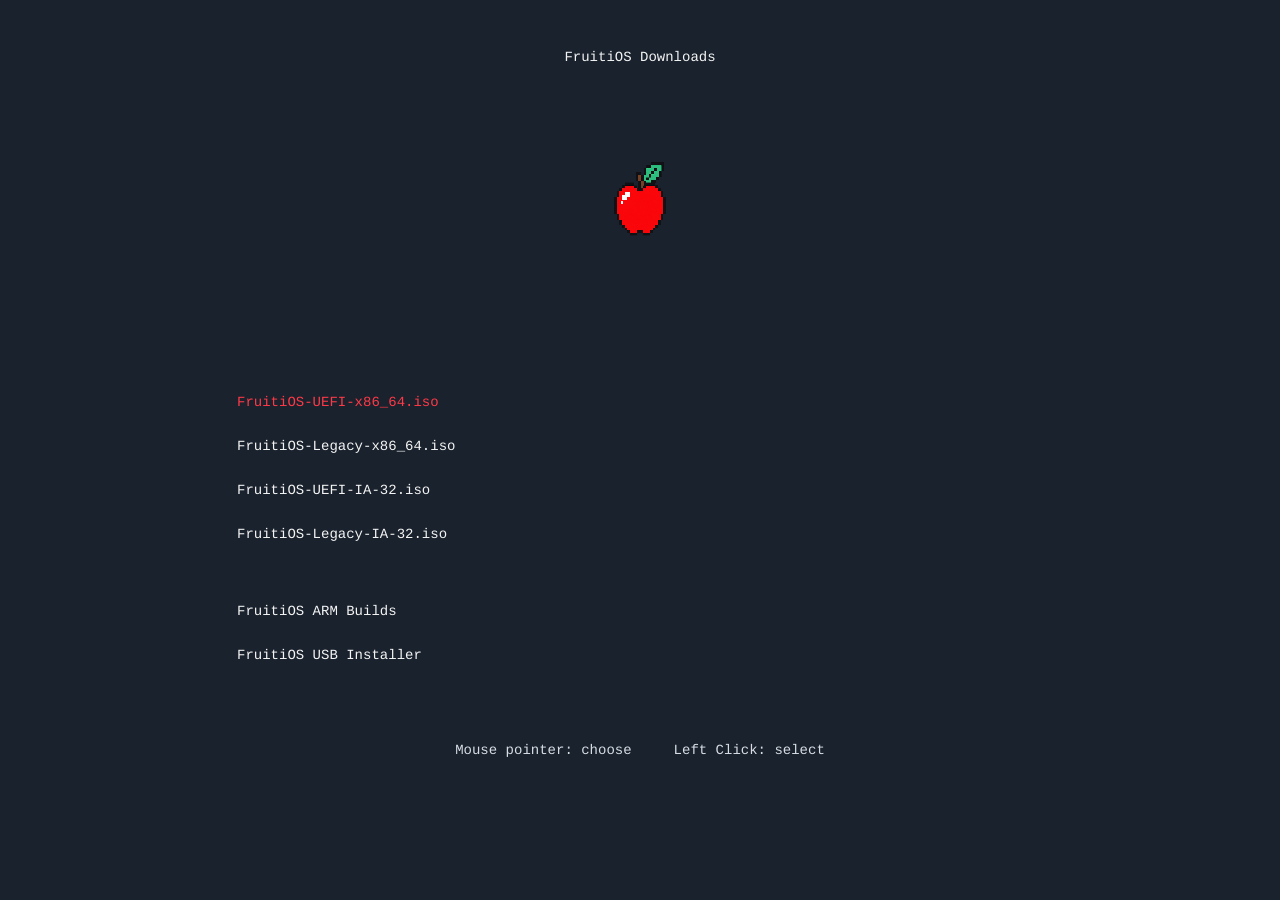
==== downloads.html @ d853de79 "Refactor downloads.html with improved structure" ====
<!DOCTYPE html>
<html lang="en">
<head>
  <meta charset="UTF-8">
  <meta name="viewport" content="width=device-width, initial-scale=1.0">
  <title>FruitiOS Downloads</title>
  <meta name="theme-color" content="#1a222d">

  <style>
    :root {
      --boot-bg: #1a222d;
      --boot-text: #f4f4f4;
      --boot-muted: #d8dde4;
      --boot-red: #ff3947;
    }

    * {
      box-sizing: border-box;
    }

    html,
    body {
      width: 100%;
      height: 100%;
      margin: 0;
      overflow: hidden;
      background: var(--boot-bg);
    }

    body {
      color: var(--boot-text);
      font-family: "Courier New", Courier, monospace;
      font-size: 14px;
      font-weight: 400;
      -webkit-font-smoothing: none;
      text-rendering: geometricPrecision;
      cursor: default;
    }

    .boot-screen {
      position: relative;
      width: 100%;
      height: 100dvh;
      min-height: 520px;
      background: var(--boot-bg);
    }

    .boot-title {
      position: absolute;
      top: 5.5%;
      left: 50%;
      transform: translateX(-50%);
      margin: 0;
      font-size: 14px;
      font-weight: 400;
      letter-spacing: 0;
      white-space: nowrap;
    }

    .fruit-logo {
      position: absolute;
      top: 16.8%;
      left: 50%;
      width: 82px;
      height: 96px;
      transform: translateX(-50%);
      image-rendering: pixelated;
      shape-rendering: crispEdges;
    }

    .boot-menu {
      position: absolute;
      top: 43.8%;
      left: max(7vw, calc(50% - 403px));
      width: min(806px, 86vw);
      margin: 0;
      padding: 0;
      list-style: none;
    }

    .boot-option {
      margin: 0 0 25px;
      padding: 0;
    }

    .boot-option.arm {
      margin-top: 58px;
    }

    .boot-option a {
      display: inline-block;
      color: var(--boot-text);
      text-decoration: none;
      outline: none;
      line-height: 1.35;
      white-space: nowrap;
    }

    .boot-option.selected a,
    .boot-option a:hover,
    .boot-option a:focus-visible {
      color: var(--boot-red);
    }

    .boot-help {
      position: absolute;
      left: 50%;
      bottom: 15.7%;
      transform: translateX(-50%);
      margin: 0;
      color: var(--boot-muted);
      font-size: 14px;
      white-space: pre;
      text-align: center;
    }

    /* Keep the layout bootloader-like on smaller screens. */
    @media (max-width: 720px) {
      body {
        font-size: 12px;
      }

      .boot-title,
      .boot-help {
        font-size: 12px;
      }

      .fruit-logo {
        width: 70px;
        height: 82px;
      }

      .boot-menu {
        left: 8vw;
        width: 84vw;
      }

      .boot-option {
        margin-bottom: 22px;
      }

      .boot-option.arm {
        margin-top: 48px;
      }

      .boot-option.usb {
        margin-top: 48px;
      }

      .boot-help {
        width: 92vw;
        white-space: normal;
        line-height: 1.7;
      }
    }

    @media (max-height: 620px) {
      .boot-title {
        top: 4%;
      }

      .fruit-logo {
        top: 12%;
        width: 64px;
        height: 75px;
      }

      .boot-menu {
        top: 37%;
      }

      .boot-option {
        margin-bottom: 16px;
      }

      .boot-option.arm {
        margin-top: 34px;
      }

      .boot-help {
        bottom: 7%;
      }
    }
  </style>
</head>

<body>
  <main class="boot-screen" aria-label="FruitiOS download selector">
    <h1 class="boot-title">FruitiOS Downloads</h1>

    <!-- FruitiOS apple logo -->
    <img class="fruit-logo" src="/assets/apple.png" alt="FruitiOS">

    <ul class="boot-menu" id="bootMenu">
      <li class="boot-option selected">
        <a href="">FruitiOS-UEFI-x86_64.iso</a>
      </li>
      <li class="boot-option">
        <a href="">FruitiOS-Legacy-x86_64.iso</a>
      </li>
      <li class="boot-option">
        <a href="">FruitiOS-UEFI-IA-32.iso</a>
      </li>
      <li class="boot-option">
        <a href="">FruitiOS-Legacy-IA-32.iso</a>
      </li>

      <li class="boot-option arm">
        <a href="/downloads_arm.html">FruitiOS ARM Builds</a>
      </li>

      <li class="boot-option usb">
        <a href="/usb.html">FruitiOS USB Installer</a>
      </li>
    </ul>

    <p class="boot-help">Mouse pointer: choose     Left Click: select</p>
  </main>

  <script>
    (() => {
      const options = [...document.querySelectorAll(".boot-option")];
      let selectedIndex = 0;

      function select(index, focus = false) {
        selectedIndex = (index + options.length) % options.length;

        options.forEach((option, i) => {
          option.classList.toggle("selected", i === selectedIndex);
        });

        if (focus) {
          options[selectedIndex].querySelector("a").focus({
            preventScroll: true
          });
        }
      }

      options.forEach((option, index) => {
        const link = option.querySelector("a");

        option.addEventListener("mouseenter", () => select(index));
        link.addEventListener("focus", () => select(index));
        link.addEventListener("click", () => select(index));
      });

      document.addEventListener("keydown", (event) => {
        switch (event.key) {
          case "ArrowUp":
            event.preventDefault();
            select(selectedIndex - 1, true);
            break;

          case "ArrowDown":
            event.preventDefault();
            select(selectedIndex + 1, true);
            break;

          case "Enter":
            event.preventDefault();
            options[selectedIndex].querySelector("a").click();
            break;
        }
      });

      select(0);
    })();
  </script>
</body>
</html>
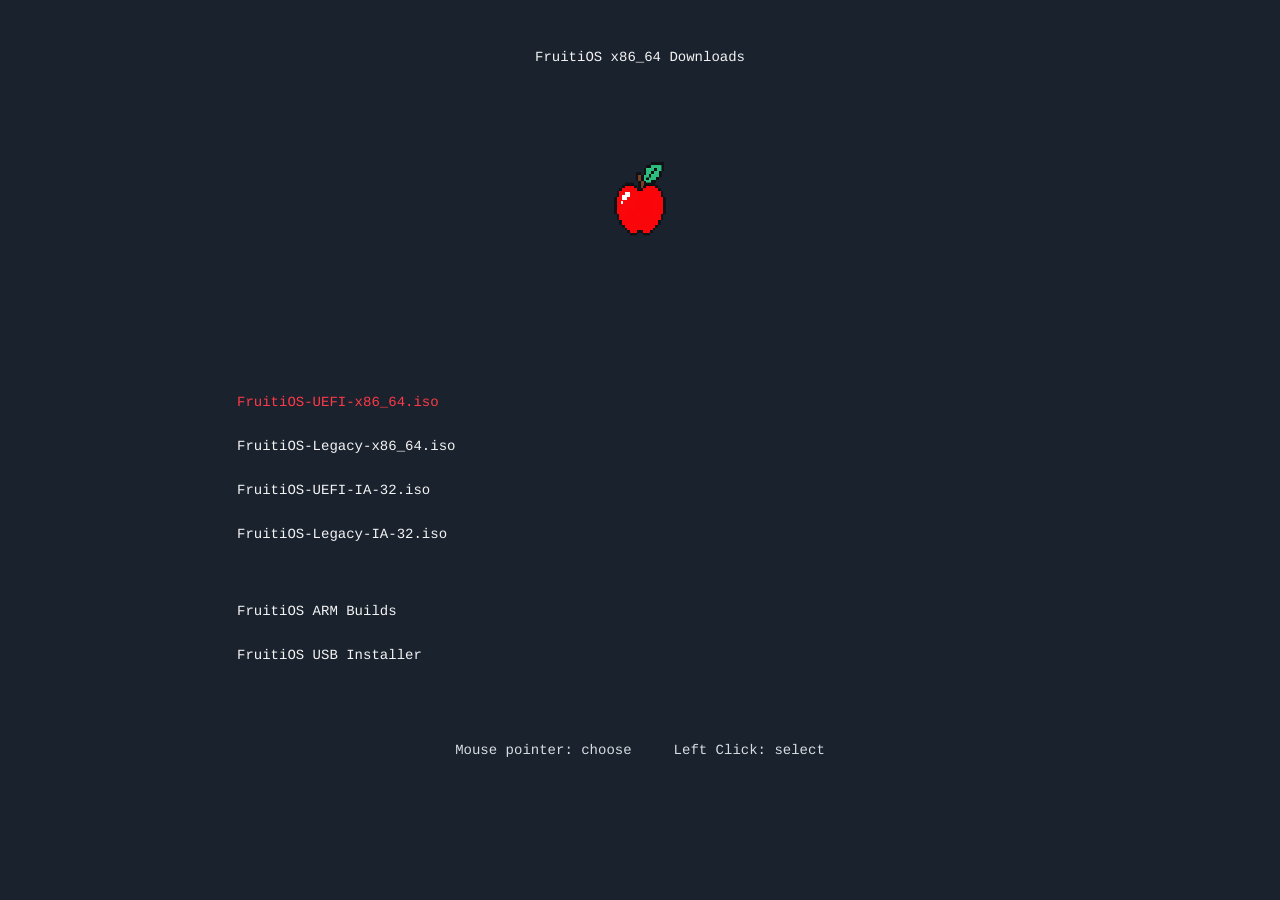
==== commit 6daaca97: "Update download options for FruitiOS versions" ====
--- a/downloads.html
+++ b/downloads.html
@@ -3,9 +3,9 @@
 <head>
   <meta charset="UTF-8">
   <meta name="viewport" content="width=device-width, initial-scale=1.0">
-  <title>FruitiOS Downloads</title>
+  <title>FruitiOS Downloads x86_64</title>
   <meta name="theme-color" content="#1a222d">
-
+  <link rel="icon" href="/assets/downloads.ico">
   <style>
     :root {
       --boot-bg: #1a222d;
@@ -186,23 +186,23 @@
 
 <body>
   <main class="boot-screen" aria-label="FruitiOS download selector">
-    <h1 class="boot-title">FruitiOS Downloads</h1>
+    <h1 class="boot-title">FruitiOS x86_64 Downloads</h1>
 
     <!-- FruitiOS apple logo -->
-    <img class="fruit-logo" src="/assets/apple.png" alt="FruitiOS">
+    <img class="fruit-logo" src="/assets/apple.png" href="/index.html" alt="FruitiOS">
 
     <ul class="boot-menu" id="bootMenu">
       <li class="boot-option selected">
         <a href="">FruitiOS-UEFI-x86_64.iso</a>
       </li>
       <li class="boot-option">
-        <a href="">FruitiOS-Legacy-x86_64.iso</a>
+        <a href="javascript:void(0);" onclick="alert('FruitiOS-Legacy-x86_64.iso is not available yet. Check back later. Current builds availiable: FruitiOS-UEFI-x86_64.iso');">FruitiOS-Legacy-x86_64.iso</a>
       </li>
       <li class="boot-option">
-        <a href="">FruitiOS-UEFI-IA-32.iso</a>
+        <a href="javascript:void(0);" onclick="alert('FruitiOS-UEFI-IA-32.iso is not available yet. Check back later. Current builds availiable: FruitiOS-UEFI-x86_64.iso');">FruitiOS-UEFI-IA-32.iso</a>
       </li>
       <li class="boot-option">
-        <a href="">FruitiOS-Legacy-IA-32.iso</a>
+        <a href="javascript:void(0);" onclick="alert('FruitiOS-Legacy-IA-32.iso is not available yet. Check back later. Current builds availiable: FruitiOS-UEFI-x86_64.iso');">FruitiOS-Legacy-IA-32.iso</a>
       </li>
 
       <li class="boot-option arm">
